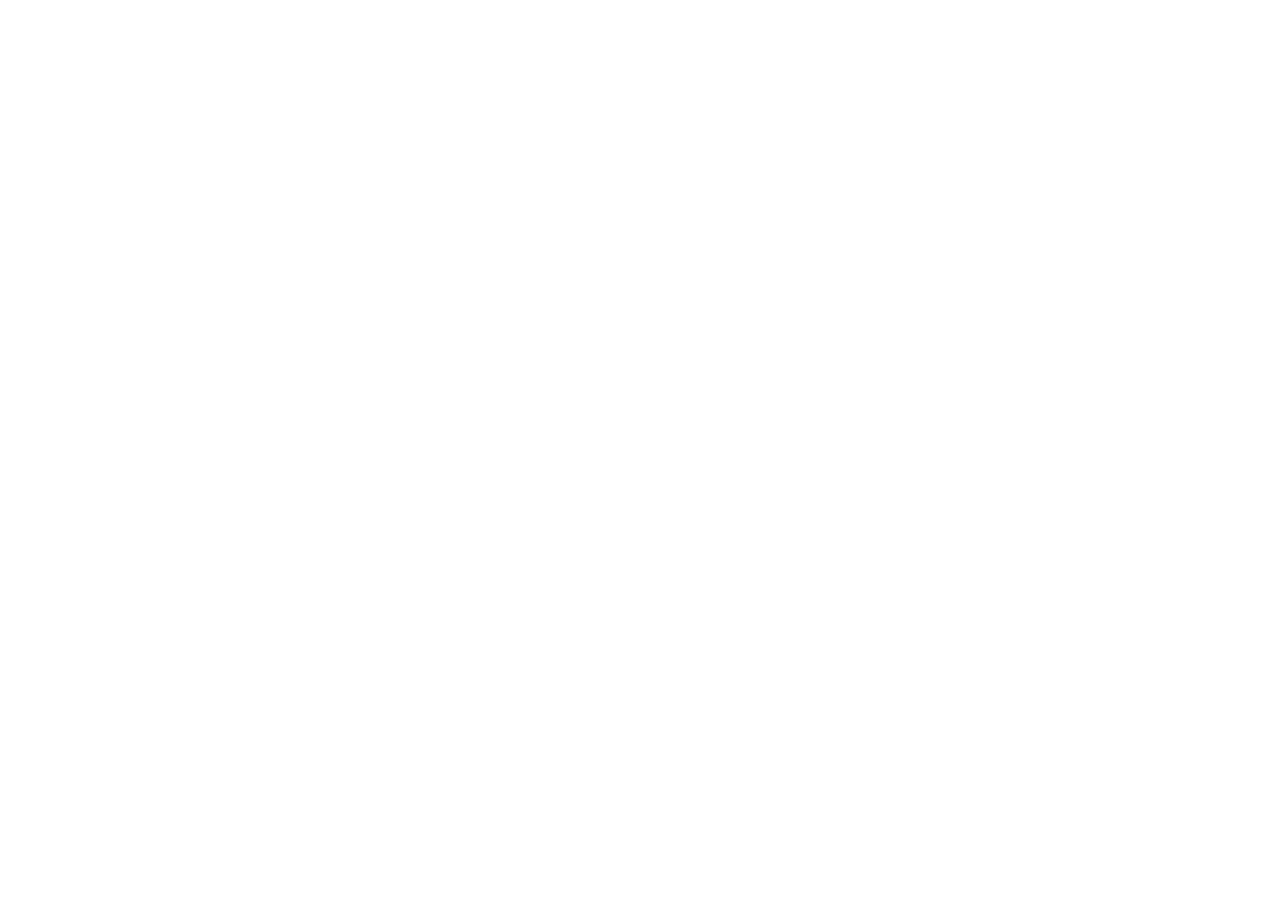
==== books/index.html @ 712bd072 "adicionando comandos iniciais do html." ====
<!DOCTYPE html>
<html lang="en">
<head>
    <meta charset="UTF-8">
    <meta name="viewport" content="width=device-width, initial-scale=1.0">
    <title>Free Books</title>
</head>
<body>
    
</body>
</html>
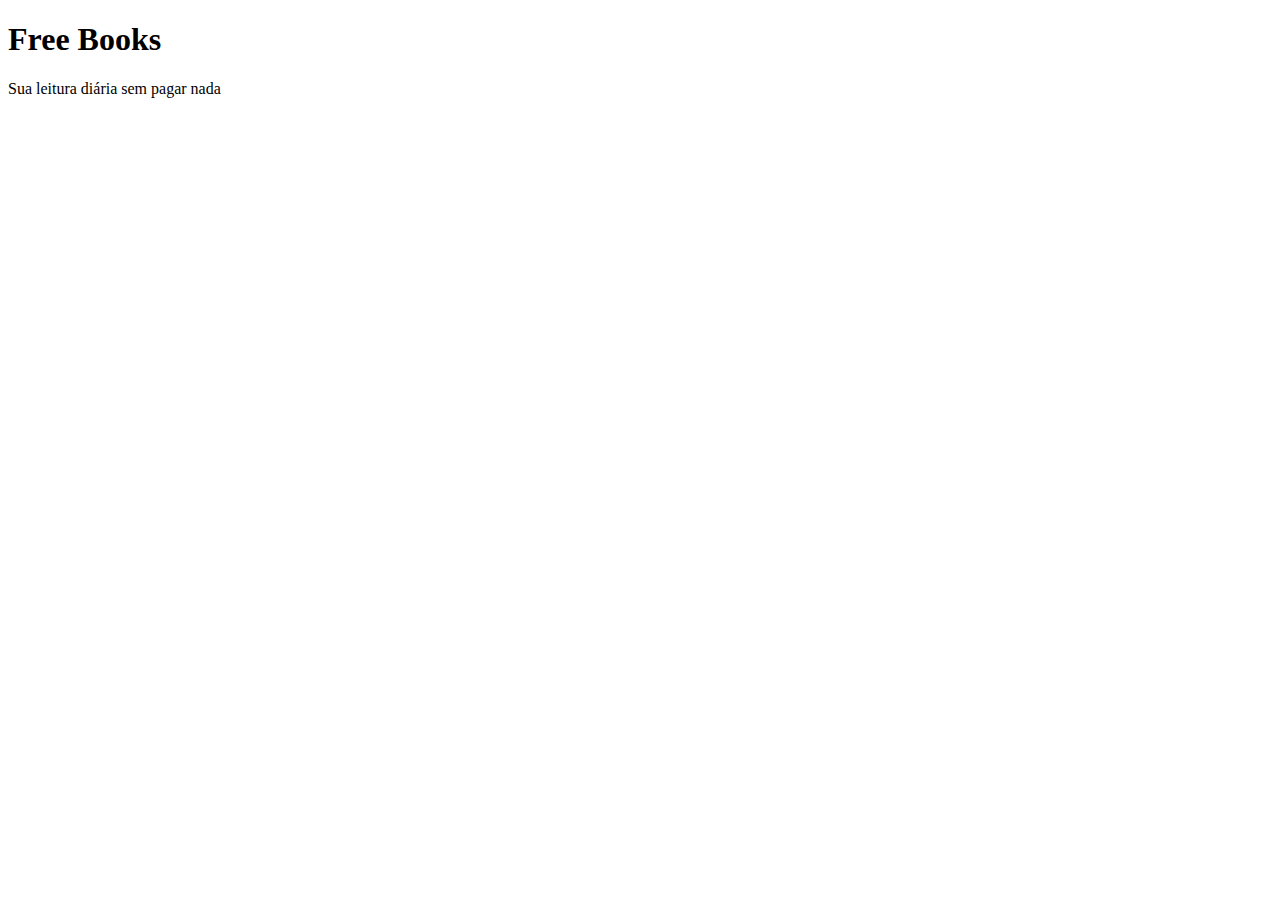
==== commit 54f35880: "Inserindo o Título e o parágrafo no header" ====
--- a/books/index.html
+++ b/books/index.html
@@ -1,11 +1,18 @@
 <!DOCTYPE html>
 <html lang="en">
+
 <head>
     <meta charset="UTF-8">
     <meta name="viewport" content="width=device-width, initial-scale=1.0">
     <title>Free Books</title>
 </head>
+
 <body>
-    
+    <header>
+        <h1>Free Books</h1>
+        <p>Sua leitura diária sem pagar nada</p>
+    </header>
+
 </body>
+
 </html>